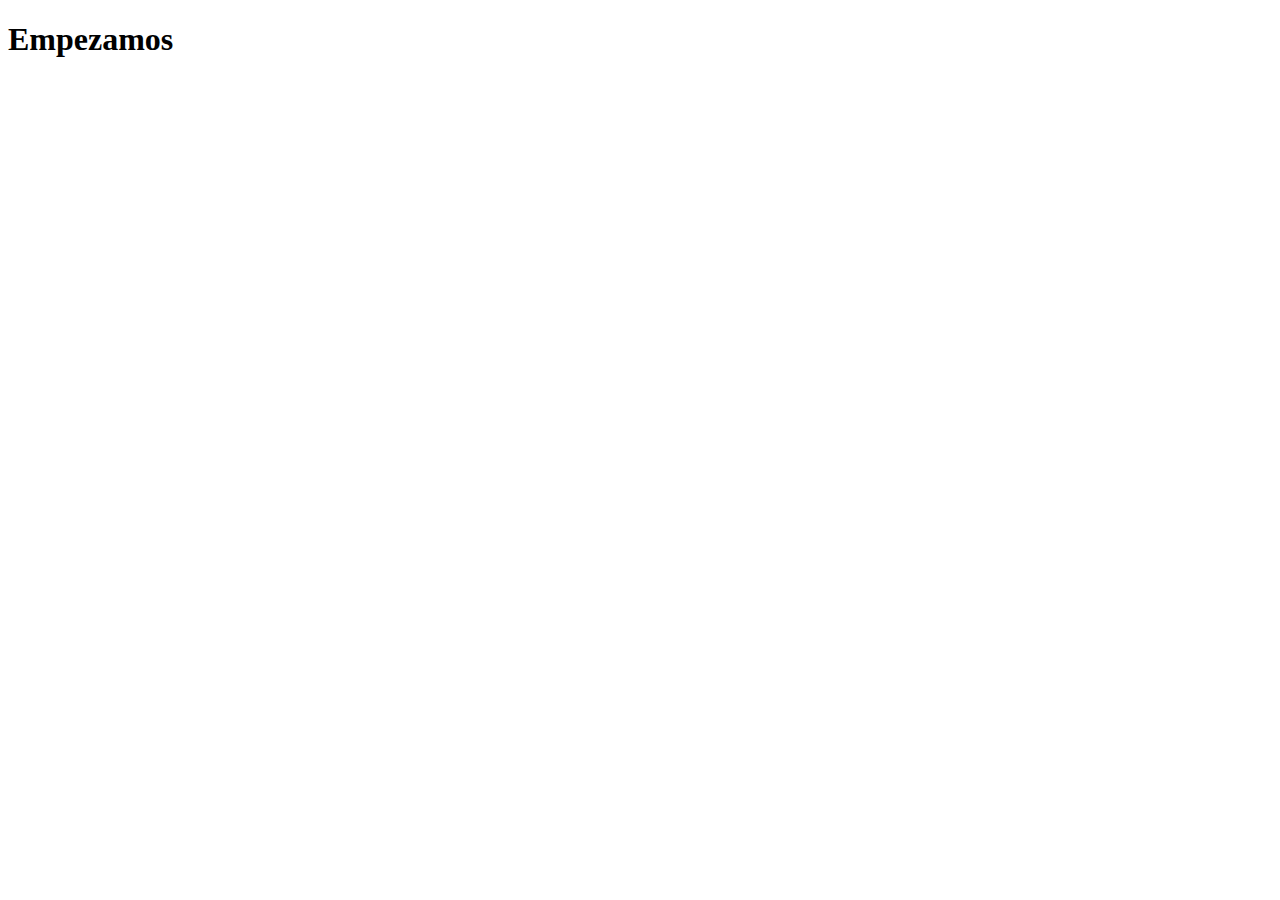
==== index.html @ bae631c9 "Html_inicial" ====
<!DOCTYPE html>
<html lang="en">
<head>
    <meta charset="UTF-8">
    <meta name="viewport" content="width=device-width, initial-scale=1.0">
    <title>Document</title>
</head>
<body>
    <h1>Empezamos</h1>
</body>
</html>
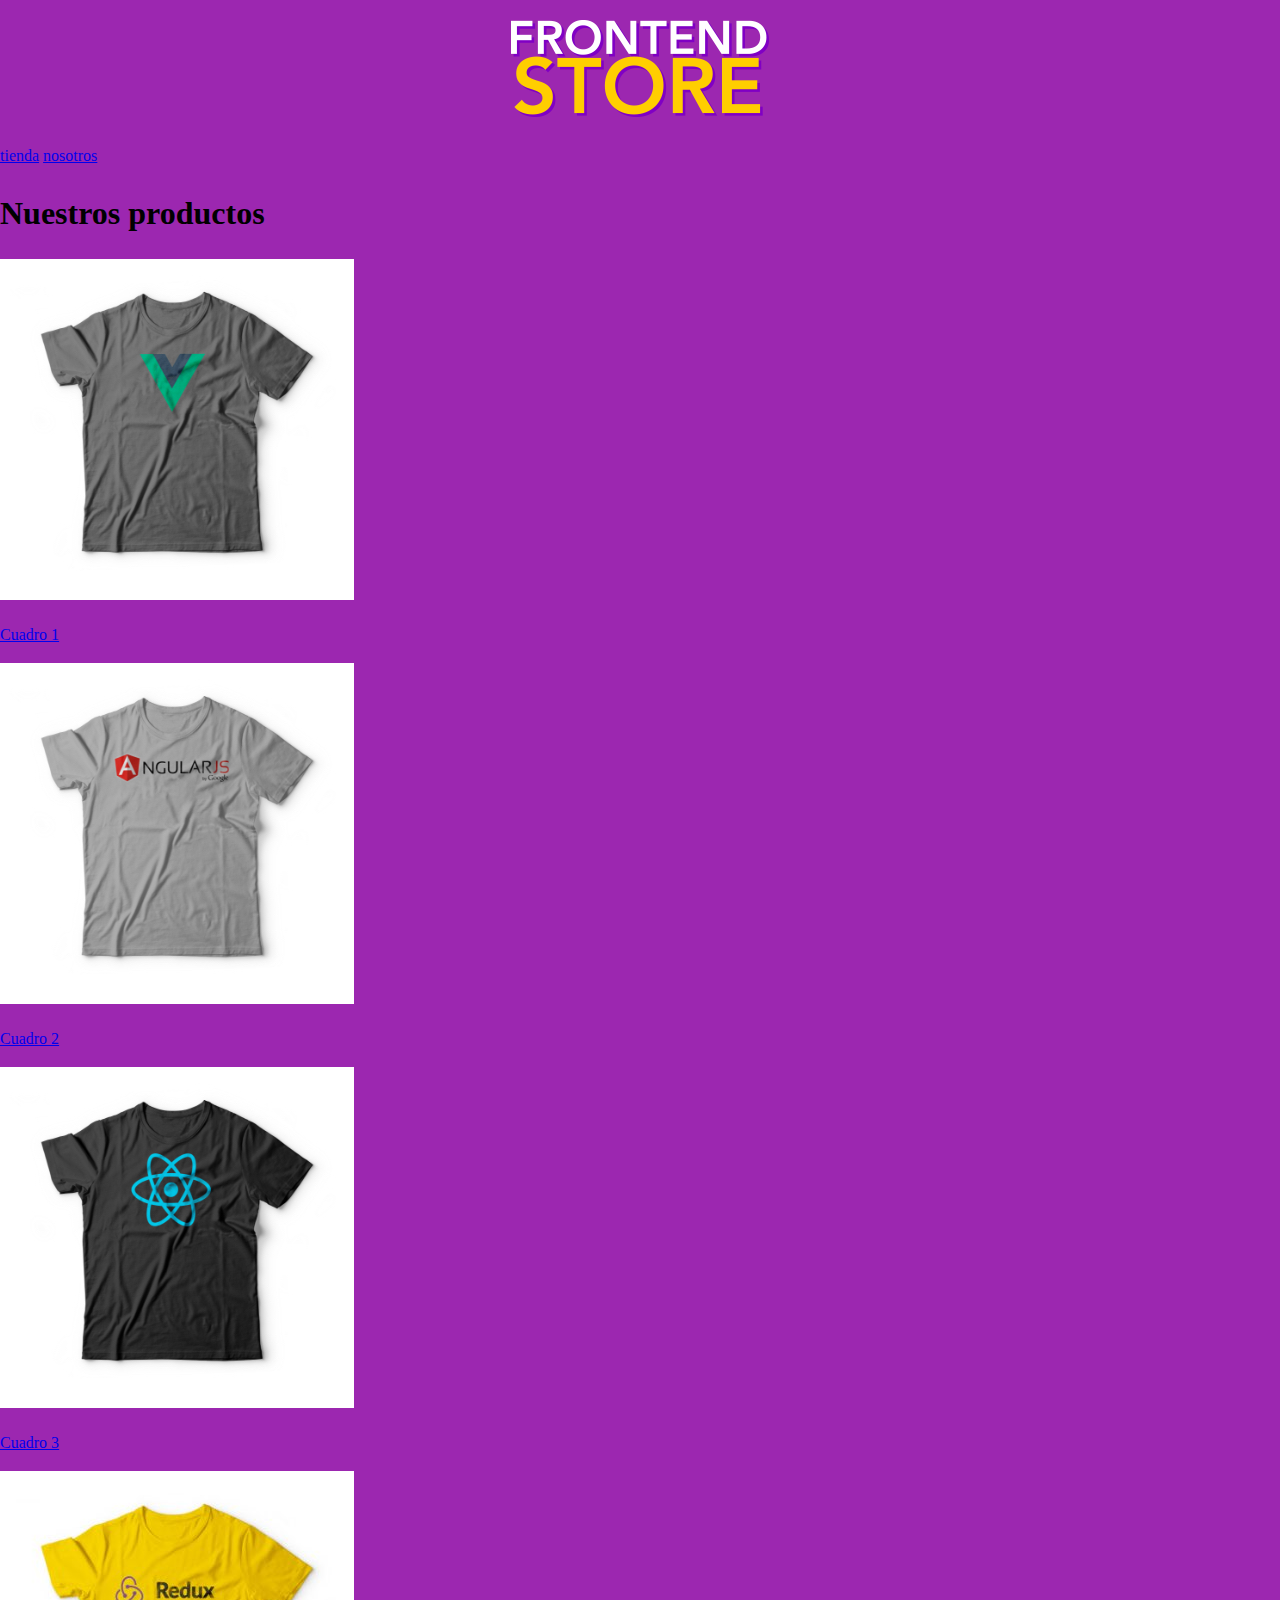
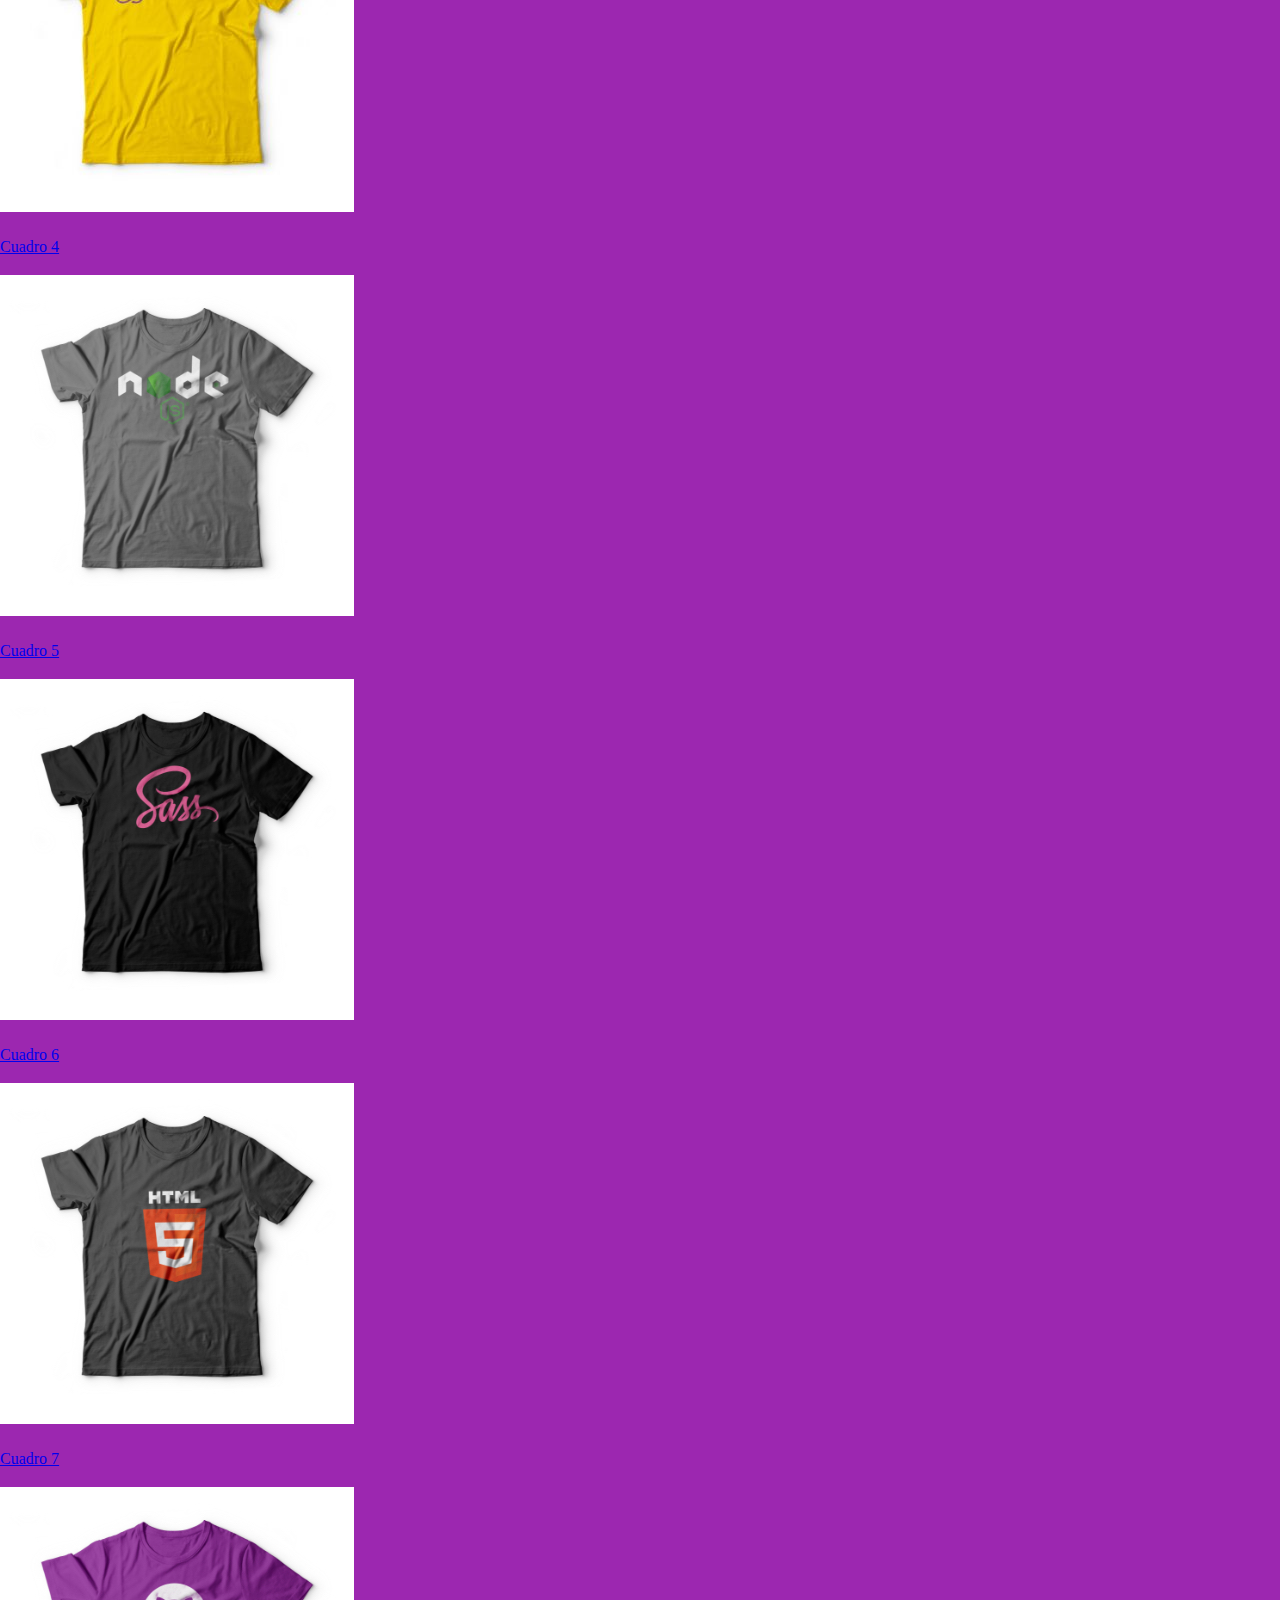
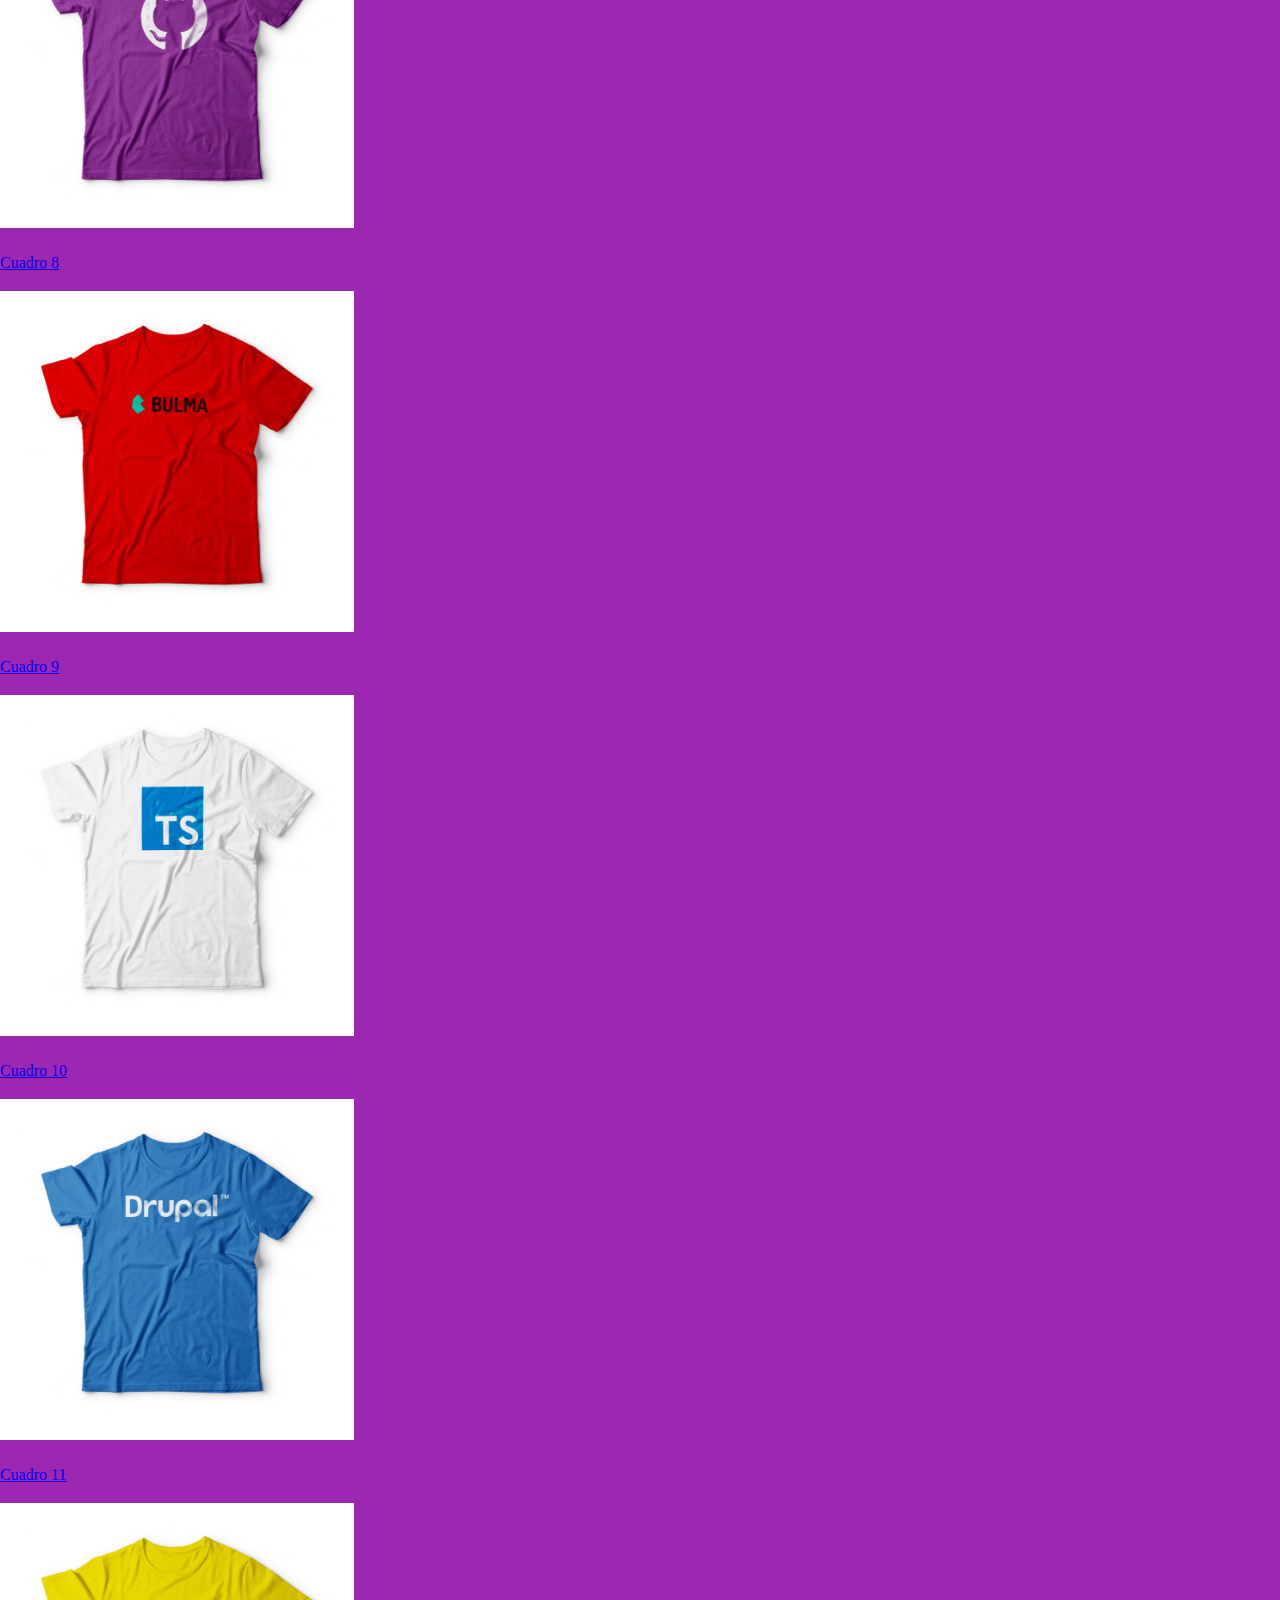
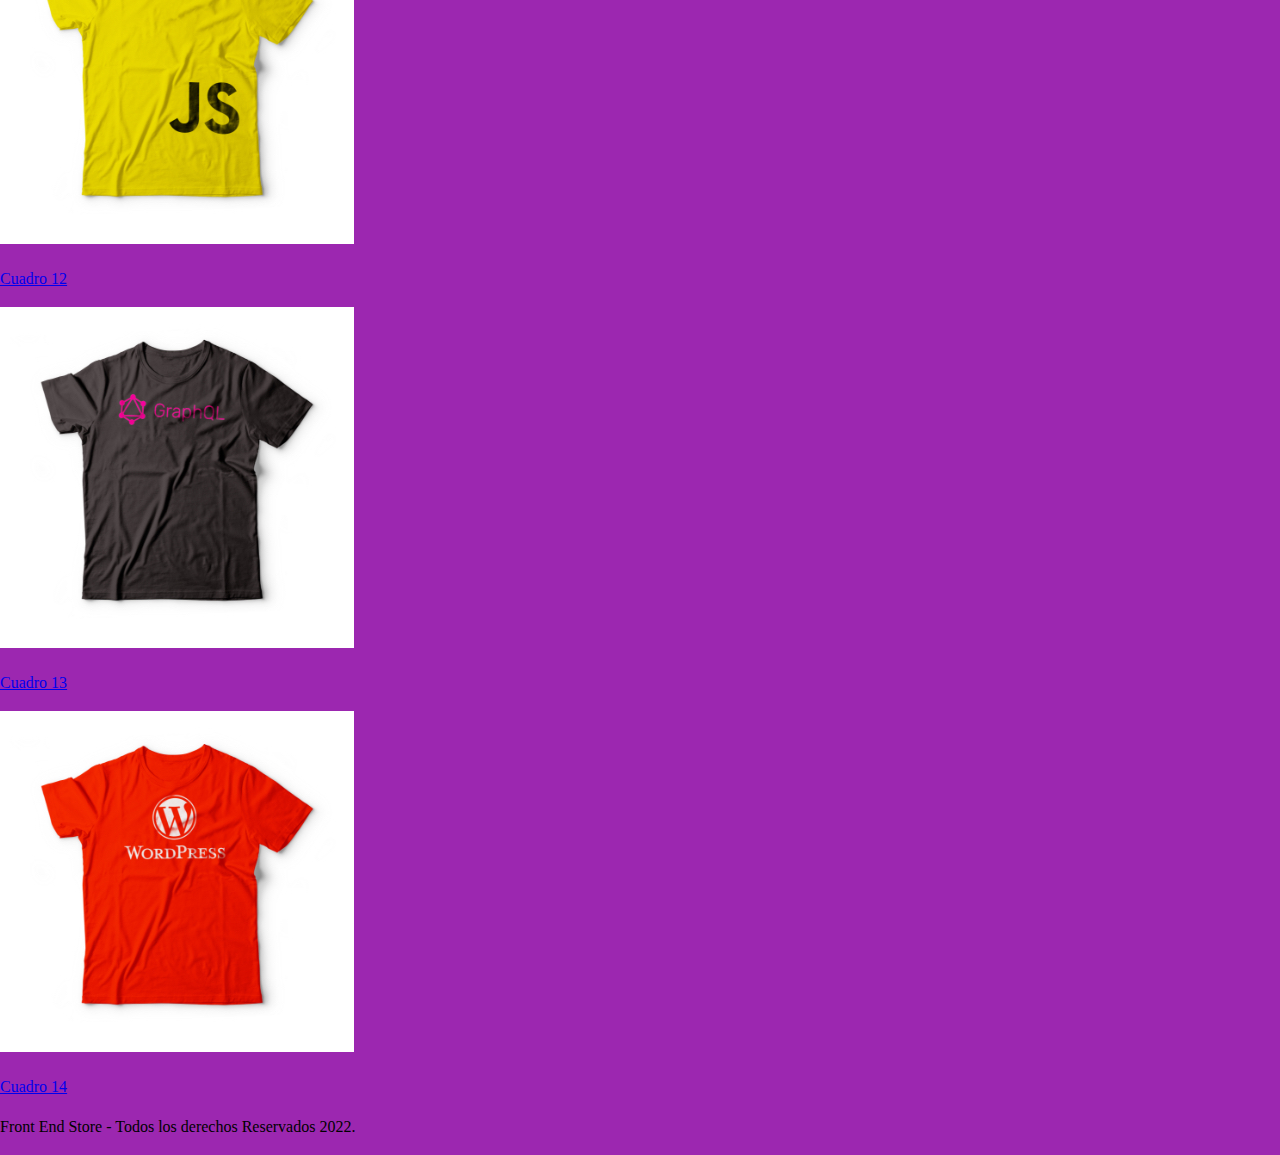
==== commit a7a9948d: "Avance_proyect" ====
--- a/index.html
+++ b/index.html
@@ -1,11 +1,123 @@
 <!DOCTYPE html>
 <html lang="en">
+
 <head>
     <meta charset="UTF-8">
     <meta name="viewport" content="width=device-width, initial-scale=1.0">
-    <title>Document</title>
+    <link rel="preload" href="styles/styles.css" as="style">
+    <link rel="stylesheet" href="styles/styles.css" type="text/css">
+    <link rel="preload" href="styles/normalize.css" as="style">
+    <link rel="stylesheet" href="styles/normalize.css" type="text/css">
+    <link rel="preconnect" href="https://fonts.googleapis.com">
+    <link href="https://fonts.googleapis.com/css2?family=Krub:wght@400;700&family=Staatliches&display=swap" rel="stylesheet">
+    <title>Store</title>
 </head>
 <body>
-    <h1>Empezamos</h1>
+    <header class="posicion">
+        <a href="index.html">
+            <img class="img_logo" src="img/logo.png" alt="No se encunetra la imagen">
+        </a>
+    </header>
+    <div class="navegacion_">
+        <nav>
+            <a href="index.html">tienda</a>
+            <a href="nosotros.html">nosotros</a>
+        </nav>
+    </div>
+    <main class="contenedor">
+        <h1>Nuestros productos</h1>
+        <section class="grid">
+            <div>
+                <a href="index.html">
+                    <img src="img/1.jpg" alt="No se encunetra la imagen">
+                    <p>Cuadro 1</p>
+                </a>
+            </div>
+            <div>
+                <a href="index.html">
+                    <img src="img/2.jpg" alt="No se encunetra la imagen">
+                    <p>Cuadro 2</p>
+                </a>
+            </div>
+            <div>
+                <a href="index.html">
+                    <img src="img/3.jpg" alt="No se encunetra la imagen">
+                    <p>Cuadro 3</p>
+                </a>
+            </div>
+            <div>
+                <a href="index.html">
+                    <img src="img/4.jpg" alt="No se encunetra la imagen">
+                    <p>Cuadro 4</p>
+                </a>
+            </div>
+            <div>
+                <a href="index.html">
+                    <img src="img/5.jpg" alt="No se encunetra la imagen">
+                    <p>Cuadro 5</p>
+                </a>
+            </div>
+            <div>
+                <a href="index.html">
+                    <img src="img/6.jpg" alt="No se encunetra la imagen">
+                    <p>Cuadro 6</p>
+                </a>
+            </div>
+            <div>
+                <a href="index.html">
+                    <img src="img/7.jpg" alt="No se encunetra la imagen">
+                    <p>Cuadro 7</p>
+                </a>
+            </div>
+            <div>
+                <a href="index.html">
+                    <img src="img/8.jpg" alt="No se encunetra la imagen">
+                    <p>Cuadro 8</p>
+                </a>
+            </div>
+            <div>
+                <a href="index.html">
+                    <img src="img/9.jpg" alt="No se encunetra la imagen">
+                    <p>Cuadro 9</p>
+                </a>
+            </div>
+            <div>
+                <a href="index.html">
+                    <img src="img/10.jpg" alt="No se encunetra la imagen">
+                    <p>Cuadro 10</p>
+                </a>
+            </div>
+            <div>
+                <a href="index.html">
+                    <img src="img/11.jpg" alt="No se encunetra la imagen">
+                    <p>Cuadro 11</p>
+                </a>
+            </div>
+            <div>
+                <a href="index.html">
+                    <img src="img/12.jpg" alt="No se encunetra la imagen">
+                    <p>Cuadro 12</p>
+                </a>
+            </div>
+            <div>
+                <a href="index.html">
+                    <img src="img/13.jpg" alt="No se encunetra la imagen">
+                    <p>Cuadro 13</p>
+                </a>
+            </div>
+            <div>
+                <a href="index.html">
+                    <img src="img/14.jpg" alt="No se encunetra la imagen">
+                    <p>Cuadro 14</p>
+                </a>
+            </div>
+            <div class="img1"></div>
+            <div class="img2"></div>
+        </section>
+    </main>
+    <footer>
+        <p>Front End Store - Todos los derechos Reservados 2022.</p>
+    </footer>
 </body>
+
 </html>--- a/styles/styles.css
+++ b/styles/styles.css
@@ -0,0 +1,52 @@
+:root {
+    --Morado_Principal: #9C27B0;
+    --morado_Secundario: #89119D;
+    --amarillo_Principal: #FFCE00;
+    --secundario_Secundario: rgb(233, 187, 2);
+    --blanco: #FFF;
+    --negro: #000;
+
+    --fuentePrincipal: 'Staatliches', cursive;
+}
+
+html {
+    box-sizing: border-box;
+    font-size: 62.5%; 
+}
+
+*, *:before, *:after {
+    box-sizing: inherit;
+}
+
+body{
+    background-color: var(--Morado_Principal);
+    font-size: 1.6rem;
+    line-height: 1.5;
+}
+/* 
+.img1{
+    background-image: url(../img/grafico1.jpg);
+    height: 410px;
+    background-repeat: no-repeat;
+    margin-bottom: 1rem;
+}
+.img2{
+    background-image: url(../img/grafico2.jpg);
+    height: 410px;
+    background-repeat: no-repeat;
+} */
+
+/* .grid{
+    display: grid;
+    grid-template-columns:repeat(3, 1fr);
+} */
+.posicion{
+    display: flex;
+    justify-content: center;
+}
+
+.img_logo{
+    margin-top: 2rem;
+    margin-bottom: 2rem;
+}
+
--- a/styles/styles.css
+++ b/styles/styles.css
@@ -0,0 +1,52 @@
+:root {
+    --Morado_Principal: #9C27B0;
+    --morado_Secundario: #89119D;
+    --amarillo_Principal: #FFCE00;
+    --secundario_Secundario: rgb(233, 187, 2);
+    --blanco: #FFF;
+    --negro: #000;
+
+    --fuentePrincipal: 'Staatliches', cursive;
+}
+
+html {
+    box-sizing: border-box;
+    font-size: 62.5%; 
+}
+
+*, *:before, *:after {
+    box-sizing: inherit;
+}
+
+body{
+    background-color: var(--Morado_Principal);
+    font-size: 1.6rem;
+    line-height: 1.5;
+}
+/* 
+.img1{
+    background-image: url(../img/grafico1.jpg);
+    height: 410px;
+    background-repeat: no-repeat;
+    margin-bottom: 1rem;
+}
+.img2{
+    background-image: url(../img/grafico2.jpg);
+    height: 410px;
+    background-repeat: no-repeat;
+} */
+
+/* .grid{
+    display: grid;
+    grid-template-columns:repeat(3, 1fr);
+} */
+.posicion{
+    display: flex;
+    justify-content: center;
+}
+
+.img_logo{
+    margin-top: 2rem;
+    margin-bottom: 2rem;
+}
+
